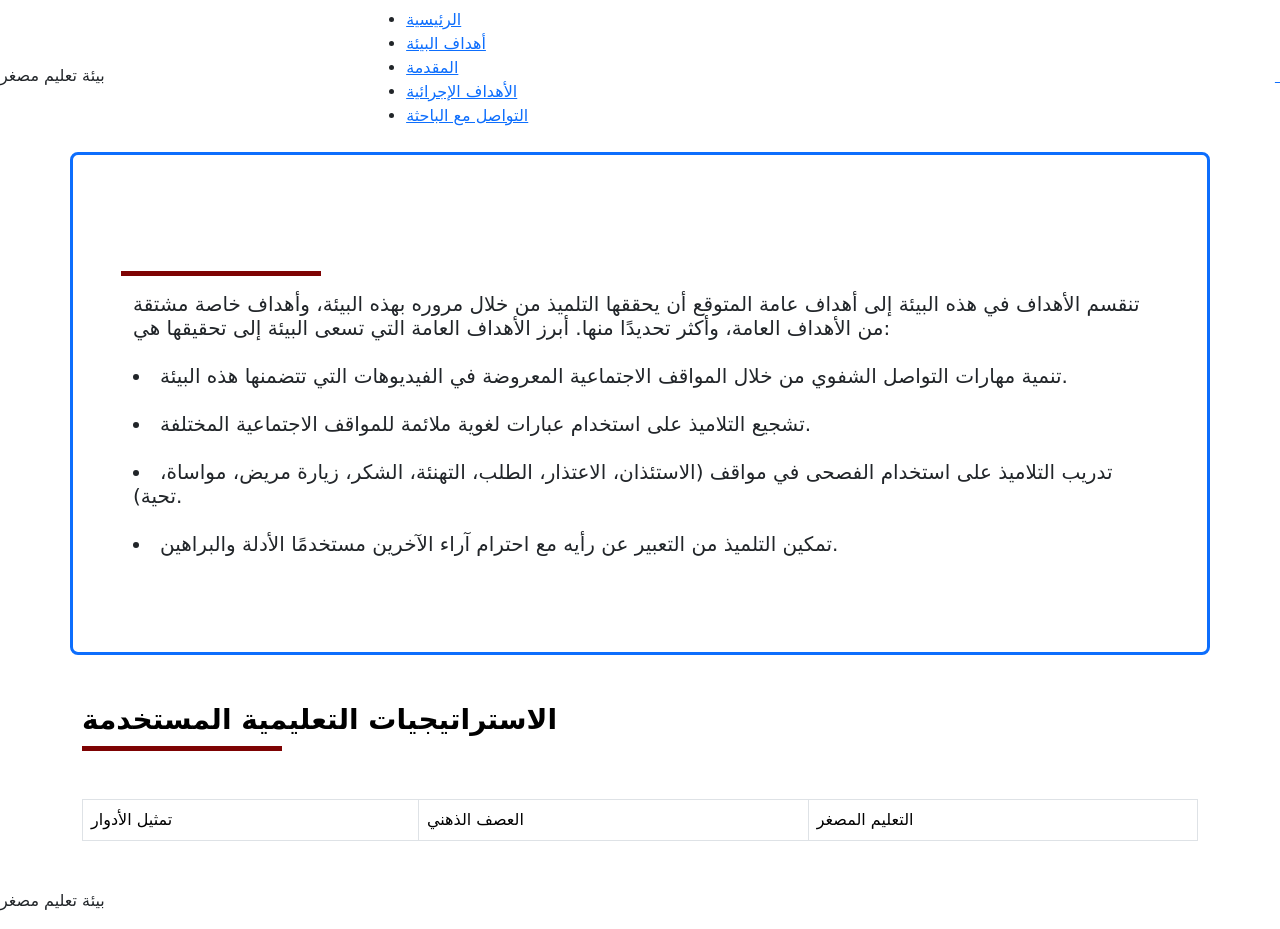
==== ahdaf_env.html @ d414a6a1 "Add files via upload" ====
<!DOCTYPE html>
<html lang="en">
<head>
  <meta charset="UTF-8">
  <title> بيئة تعليم مصغر </title>

  <!-- Latest compiled and minified CSS -->
<link href="https://cdn.jsdelivr.net/npm/bootstrap@5.3.3/dist/css/bootstrap.min.css" rel="stylesheet">

<!-- Latest compiled JavaScript -->
<script src="https://cdn.jsdelivr.net/npm/bootstrap@5.3.3/dist/js/bootstrap.bundle.min.js"></script>
  <link rel="stylesheet" href="css/style.css">
  <!-- <link rel="icon" href="css/hero-bg-2.jpg"> -->
</head>
<body>

<!-- NAVBAR -->
<nav class="navbar">
    <div class="logo">بيئة تعليم <span>مصغر</span></div>
  
    <ul class="nav-links">
      <li><a href="index.html">الرئيسية</a></li>
      <li><a href="ahdaf_env.html">أهداف البيئة</a></li>
      <li><a href="intro.html">المقدمة</a></li>
      <li><a href="egraa.html">الأهداف الإجرائية</a></li>
      <li><a href="checkout.html">التواصل مع الباحثة</a></li>
    </ul>
    <input type="text" style="visibility: hidden;">
  
    <!--  ICON -->
    <a href="cart.html" class="cart-icon">
      <img src="css/she.jfif" alt="">
      <img src="css/sh2.jfif" alt="">
      <!-- <span class="cart-count">2</span> -->
    </a>
  </nav>

  <div class="ah-env-main">
    <div class="container">
      <div class="row border border-primary border-3 rounded-3 p-5 bg-white fw-bolder">
        <h3 class="fw-bolder text-white p-2" style="background-color: var(--main-color);">أهداف البيئة</h3>
        <hr style="height: 5px; width: 200px;background-color: #7e0303;border: none;opacity: 1; margin-top: 10px;">

        <h5 class="mb-4">تنقسم الأهداف في هذه البيئة إلى أهداف عامة المتوقع أن يحققها التلميذ من خلال مروره بهذه البيئة، وأهداف خاصة مشتقة من الأهداف العامة، وأكثر تحديدًا منها.
          أبرز الأهداف العامة التي تسعى البيئة إلى تحقيقها هي:
          </h5>
          <h5 class="mb-4">
            <li class="mb-4">تنمية مهارات التواصل الشفوي من خلال المواقف الاجتماعية المعروضة في الفيديوهات التي تتضمنها هذه البيئة.</li>
            <li class="mb-4">تشجيع التلاميذ على استخدام عبارات لغوية ملائمة للمواقف الاجتماعية المختلفة.</li>

            <li class="mb-4">تدريب التلاميذ على استخدام الفصحى في مواقف (الاستئذان، الاعتذار، الطلب، التهنئة، الشكر، زيارة مريض، مواساة، تحية).</li>


            <li class="mb-4">تمكين التلميذ من التعبير عن رأيه مع احترام آراء الآخرين مستخدمًا الأدلة والبراهين.</li>


          </h5>


          
      </div>
      
      <h3 class="fw-bolder mt-5 text-black" style="background-color: var(--main-color);">الاستراتيجيات التعليمية المستخدمة</h3>
          <hr style="height: 5px; width: 200px;background-color: #7e0303;border: none;opacity: 1; margin-top: 10px;">
          <table class="table table-bordered mt-5 mb-5">
            <tr>
              <td>تمثيل الأدوار</td>
              <td>العصف الذهني</td>
              <td>التعليم المصغر</td>
            </tr>
          </table>
     


    </div>

  </div>
  




<!-- FOOTER -->
<footer>
  <p>بيئة تعليم مصغر</p>

</footer>

<script>
  const slides = document.querySelectorAll('.hero-slide');
  let current = 0;
  
  function showNextSlide() {
    slides[current].classList.remove('active');
    current = (current + 1) % slides.length;
    slides[current].classList.add('active');
  }
  
  setInterval(showNextSlide, 4000);
  </script>
  

</body>
</html>
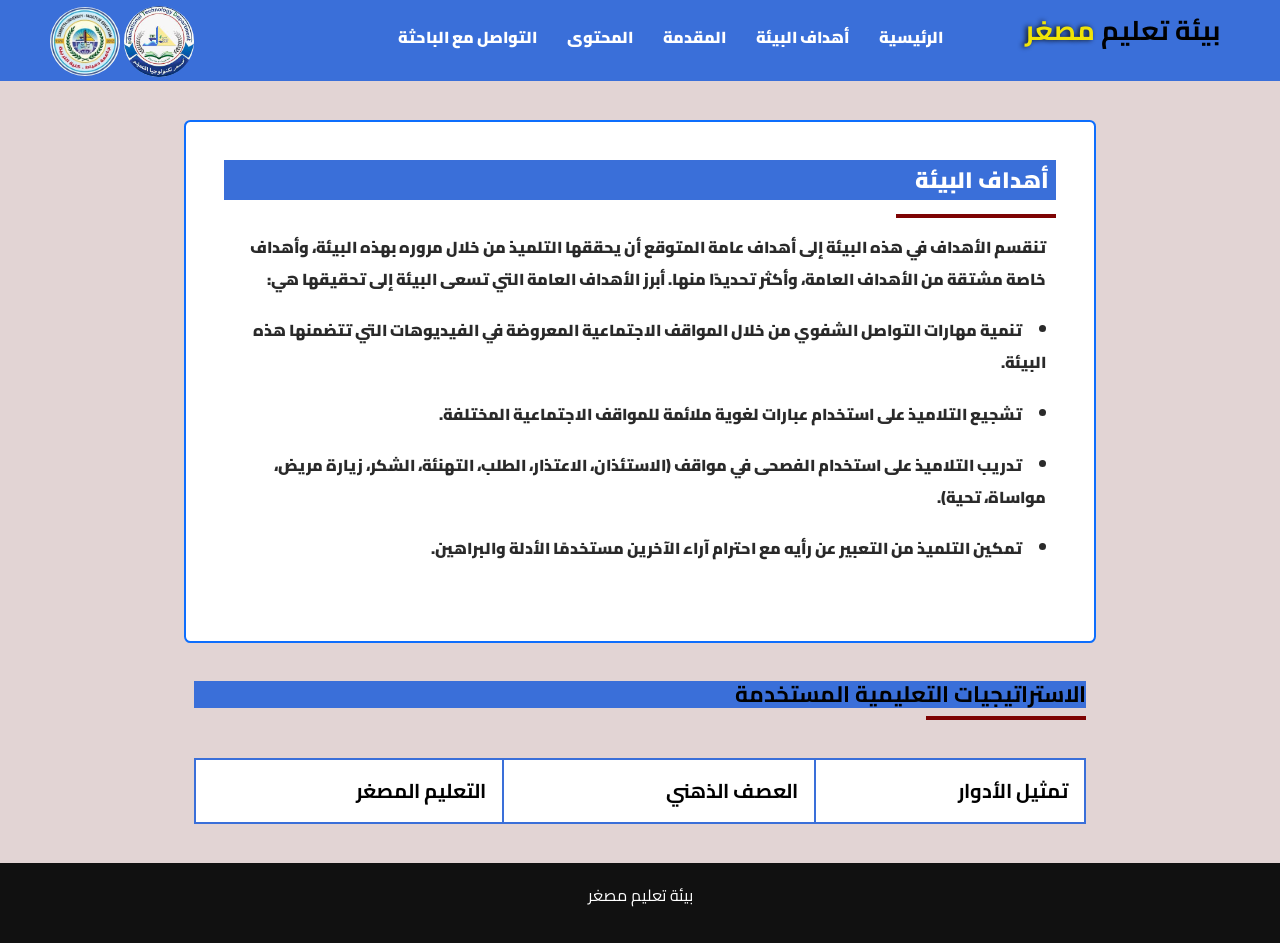
==== commit daa69436: "Add files via upload" ====
--- a/ahdaf_env.html
+++ b/ahdaf_env.html
@@ -22,7 +22,7 @@
       <li><a href="index.html">الرئيسية</a></li>
       <li><a href="ahdaf_env.html">أهداف البيئة</a></li>
       <li><a href="intro.html">المقدمة</a></li>
-      <li><a href="egraa.html">الأهداف الإجرائية</a></li>
+      <li><a href="egraa.html"> المحتوى</a></li>
       <li><a href="checkout.html">التواصل مع الباحثة</a></li>
     </ul>
     <input type="text" style="visibility: hidden;">
--- a/css/style.css
+++ b/css/style.css
@@ -0,0 +1,592 @@
+:root{
+  /* --main-color:#ea42c6; */
+  --main-color:rgb(58, 111, 217);
+  --font-color-main:#0823ab;
+}
+@font-face {
+  font-family: 'Cairo';
+  src: url(Cairo-VariableFont_slnt\,wght.ttf);
+}
+html{
+    scroll-behavior: smooth;
+    direction: rtl;
+    font-family: 'Cairo';
+}
+* {
+    margin: 0;
+    padding: 0;
+    box-sizing: border-box;
+    font-family: 'Cairo';
+    /* font-family: Arial, sans-serif; */
+}
+
+body {
+    background: #e2d4d4;
+    color: #2a2a2a
+}
+
+.navbar {
+    display: flex;
+    justify-content: space-between;
+    padding: 20px 60px;
+    /* background: #ea42c6; */
+    background:var(--main-color);
+    position: fixed;
+    width: 100%;
+    top: 0px;
+    z-index: 999;
+}
+
+.logo {
+    color: black;
+    font-size: 27px;
+    font-weight: bolder;
+    position: relative;
+    top: -10px;
+
+}
+
+.logo span {
+    /* color: rgb(47, 5, 145); */
+    color: rgb(240, 228, 7);
+    text-shadow: -2px 0px 5px rgb(12, 12, 12);
+}
+
+.nav-links {
+    list-style: none;
+    display: flex;
+    /* flex-direction: row-reverse; */
+    gap: 30px;
+    font-weight: bolder;
+    position: relative;
+    top: 5px;
+}
+
+.nav-links a {
+    /* color: black; */
+    color: white;
+    text-decoration: none;
+    font-weight: bolder;
+}
+.nav-links a:hover{
+    color: #ddbed6;
+}
+
+/* .hero {
+    margin-top: 70px;
+    height: 70vh; */
+    /* background: url('https://images.unsplash.com/photo-1502741338009-cac2772e18bc') center/cover; */
+    /* background: url('hero-bg-2.jpg') center/cover;
+    filter: brightness(.8);
+
+    display: flex;
+    flex-direction: column;
+    justify-content: center;
+    align-items: center;
+    color: #d1f619;
+    text-shadow: 2px 2px 2px black;
+    text-align: center;
+} */
+/* 
+.hero h1 {
+    font-size: 60px
+}
+
+.hero p {
+    margin: 20px 0;
+    font-size: 20px
+} */
+
+.hero-slider {
+  margin-top: 70px;
+  position: relative;
+  /* height: 70vh; */
+  overflow: hidden;
+  filter: brightness(.8);
+  height: 300px;
+}
+
+.hero-slide {
+  position: absolute;
+  inset: 0;
+  background-size: cover;
+  background-position: center;
+  opacity: 0;
+  transition: opacity 1.5s ease-in-out;
+  /* filter: brightness(.4); */
+}
+
+.hero-slide.active {
+  opacity: 1;
+}
+
+.hero-content {
+  height: 100%;
+  display: flex;
+  flex-direction: column;
+  justify-content: center;
+  align-items: center;
+  text-align: center;
+  color: #fff;
+  /* background: rgba(0,0,0,0.45); */
+  
+}
+
+.hero-content h1 {
+  font-size: 60px;
+  /* text-shadow: 3px 3px 3px black; */
+  /* text-shadow: 3px 3px 3px var(--main-color); */
+  text-shadow:px 6px 7px var(--font-color-main);
+}
+
+.hero-content h2 {
+  margin: 20px 0;
+  padding: 10px;
+  font-size: 40px;
+  font-weight: bolder;
+  text-shadow: 2px 0px 6px rgb(9, 10, 88);
+  background-color: rgba(9, 10, 88,.7);
+
+}
+
+/* -------- */
+/* 
+.btn {
+    margin-top: 40px;
+    padding: 12px 30px;
+    background:#7e0303;
+    color: #fff;
+    text-decoration: none;
+    border-radius: 5px;
+    display: inline-block;
+} */
+
+.white {
+    background: #fff;
+    color: #111
+}
+
+.categories {
+    display: flex;
+    justify-content: center;
+    gap: 30px;
+    padding: 30px;
+}
+
+.cat {
+    /* background: #f5f5f5; */
+    /* background: var(--main-color); */
+    background:rgb(224, 213, 3);
+    padding: 20px 40px;
+    border-radius: 10px;
+    font-size: 16px;
+    transition: transform .5s;
+    color: black;
+    font-weight: bolder;
+    /* cursor: pointer; */
+}
+.cat:hover{
+    transform: scale(1.1);
+}
+
+/* auther */
+.auther{
+  display: flex;
+  justify-content: space-evenly;
+  gap: 30px;
+  width: 80%;
+  padding: 20px 40px;
+  background-color: rgb(208, 203, 203);
+  border-radius: 20px;
+  margin: auto;
+  zoom: 70%;
+
+
+}
+.auther .created{
+  background-color: white;
+  width: 50%;
+  padding: 40px;
+}
+.auther .created , .auther .supervise{
+  text-align: center;
+}
+.auther .created h3, .auther .supervise h3{
+  color: #0823ab;
+}
+.auther .supervise{
+  background-color: white;
+  width: 50%;
+  padding: 40px;
+
+
+}
+.auther .two-super{
+  display: flex;
+  gap: 10px;
+  justify-content: space-between;
+}
+/*  */
+
+.products {
+    text-align: center;
+    padding: 60px
+}
+
+.product-grid {
+    /* display: grid;
+    grid-template-columns: repeat(3, 1fr);
+    gap: 30px;
+    margin-top: 40px; */
+    display: flex;
+    gap: 20px;
+    margin-top: 40px;
+    justify-content: space-evenly;
+    align-items: center;
+}
+
+.product-card {
+    background: #fff;
+    padding: 30px;
+    box-shadow: 0 10px 30px rgba(0, 0, 0, .1);
+    border-radius: 20px;
+}
+
+.product-card img {
+    width: 100%;
+    max-width: 220px;
+    height: 200px;
+    object-fit: cover;
+    border-radius: 10px;
+
+}
+
+.cta {
+    background: #7e0303;
+    color: #fff;
+    text-align: center;
+    padding: 60px;
+}
+
+.testimonials {
+   
+    text-align: center;
+    padding: 60px;
+    background: #f9f9f9
+}
+.testimonials-container{
+    margin-top: 40px;
+    display: flex;
+    justify-content: space-evenly;
+}
+.testimonials-container img{
+    margin-bottom: 30px ;
+    border-radius: 20px;
+}
+.testi-box {
+    margin: 20px auto;
+    max-width: 500px
+}
+
+/* .about {
+    text-align: center;
+    padding: 60px
+} */
+ 
+
+.about {
+    text-align: center;
+    padding: 60px;
+    background: #fff;
+  }
+  
+  .about h2 {
+    font-size: 36px;
+    margin-bottom: 25px;
+  }
+  
+  .about p {
+    max-width: 800px;
+    margin: auto;
+    font-size: 16px;
+    color: #555;
+    line-height: 1.8;
+  }
+  
+.contact {
+    background: #f9f9f9;
+    padding: 60px;
+    text-align: center;
+}
+
+.contact form {
+    max-width: 400px;
+    margin: auto;
+    display: flex;
+    flex-direction: column;
+    gap: 10px
+}
+
+.contact input,
+.contact textarea {
+    padding: 10px;
+    border: solid 1px #7e0303;
+}
+.contact input::placeholder,
+.contact textarea::placeholder{
+    color: #111;
+    font-weight: bold;
+}
+
+footer {
+    background: #111;
+    color: #fff;
+    text-align: center;
+    padding: 20px
+}
+
+/* cart */
+.cart-icon {
+    position: absolute;
+    left: 50px;
+    top: 6px;
+    /* font-size: 22px;
+    color: #fff; */
+    text-decoration: none;
+
+  }
+  .cart-icon img{
+    width: 70px;
+    border-radius: 50px;
+    
+    
+  }
+  
+  /* .cart-count {
+    position: absolute;
+    top: -8px;
+    right: -10px;
+    background: #f5a623;
+    color: #fff;
+    font-size: 12px;
+    padding: 2px 6px;
+    border-radius: 50%;
+  } */
+
+  
+  /*  */
+  .cart-page {
+    padding: 60px;
+  }
+  
+  .cart-page h2 {
+    margin-top: 40px;
+    margin-bottom: 30px;
+  }
+  
+  .cart-item {
+    display: flex;
+    align-items: center;
+    gap: 20px;
+    background: #fff;
+    padding: 20px;
+    margin-bottom: 20px;
+  }
+  
+  .cart-item img {
+    width: 100px;
+    height: 80px;
+    object-fit: cover;
+  }
+  
+  .cart-total {
+    margin-top: 30px;
+    text-align: right;
+  }
+
+
+  /* cart2 */
+  .cart-info {
+    width: 200px;
+  }
+  
+  .quantity {
+   
+    display: flex;
+    align-items: center;
+    gap: 10px;
+   width: 20%;
+   margin: auto;
+  }
+  
+  .quantity button {
+    width: 30px;
+    height: 30px;
+    border: none;
+    background: #f5a623;
+    color: #fff;
+    font-size: 18px;
+    cursor: pointer;
+  }
+  
+  .quantity span {
+    min-width: 20px;
+    text-align: center;
+    font-weight: bold;
+  }
+  
+  .item-total {
+    font-weight: bold;
+  }
+  
+  /*  */
+  
+  /* checkout */
+  .checkout {
+    margin-top: 40px;
+    margin-bottom: 100px;
+    padding: 60px;
+    background: #f9f9f9;
+    zoom: 90%;
+
+  }
+  
+  .checkout h2 {
+    text-align: center;
+    margin-bottom: 40px;
+    background-color: #ed72d2;
+  }
+  
+  .checkout-container {
+    display: flex;
+    flex-direction: row-reverse;
+    gap: 30px;
+    max-width: 1200px;
+    margin: auto;
+  }
+  
+  /* Billing */
+  .billing {
+    flex: 1;
+    background: #fff;
+    padding: 30px;
+    box-shadow: 0 10px 10px rgba(0,0,0,.1);
+  }
+  
+  .billing h3 {
+    margin-bottom: 20px;
+  }
+  
+  .billing form {
+    display: flex;
+    flex-direction: column;
+    gap: 15px;
+  }
+  
+  .billing input,
+  .billing textarea {
+    padding: 12px;
+    border: 1px solid #b2066d;
+    border-radius: 10px;
+  }
+  
+  .billing textarea {
+    height: 100px;
+    resize: none;
+  }
+  
+  /* Invoice */
+  .invoice {
+    width: 450px;
+    background: #fff;
+    padding: 30px;
+    box-shadow: 0 10px 30px rgba(0,0,0,.1);
+  }
+  
+  .invoice h3 {
+    margin-bottom: 20px;
+  }
+  
+  .invoice-row {
+    display: flex;
+    justify-content: space-between;
+    padding: 10px 0;
+    border-bottom: 1px solid #eee;
+  }
+  
+  .invoice-row.header {
+    font-weight: bold;
+  }
+  
+  .invoice-row.subtotal {
+    font-weight: bold;
+  }
+  
+  .invoice-row.total {
+    font-size: 18px;
+    font-weight: bold;
+    color: #7e0303;
+  }
+  
+  .full {
+    display: block;
+    width: 100%;
+    text-align: center;
+    margin-top: 25px;
+  }
+  
+  /* second page ahdaf env */
+
+  .ah-env-main{
+    
+    zoom: 80%;
+    margin-top: 150px;
+    margin-bottom: 10px;
+    
+  }
+  .ah-env-main h5 , .ah-env-main li{
+    line-height: 40px;
+    font-weight: bolder;
+  }
+  .ah-env-main table td{
+font-size: 25px;
+font-weight: bolder;
+border: solid 3px var(--main-color);
+padding: 20px;
+  }
+  /* intro page */
+  .intro-main{
+    margin: 150px;
+    zoom: 80%;
+    background-image: url(bg-rose.jfif);
+  }
+
+  .intro-main h5{
+    line-height: 40px;
+    font-weight: bolder;
+  }
+
+  /* egraa-main page */
+
+  .egraa-main{
+    margin-top: 100px;
+
+  }
+  /* linkss page */
+  .linkss a{
+    font-weight: bolder;
+    font-size: 20px;
+    margin-bottom: 5px;
+    border-radius: 10px;
+  }
+
+  /* left frames general */
+  .up-content p{
+    /* border: solid 2px; */
+    font-size: 17px;
+    font-weight: bolder;
+    text-align: justify;
+    padding: 50px;
+    box-shadow: 5px 5px 6px gray;
+
+  }
